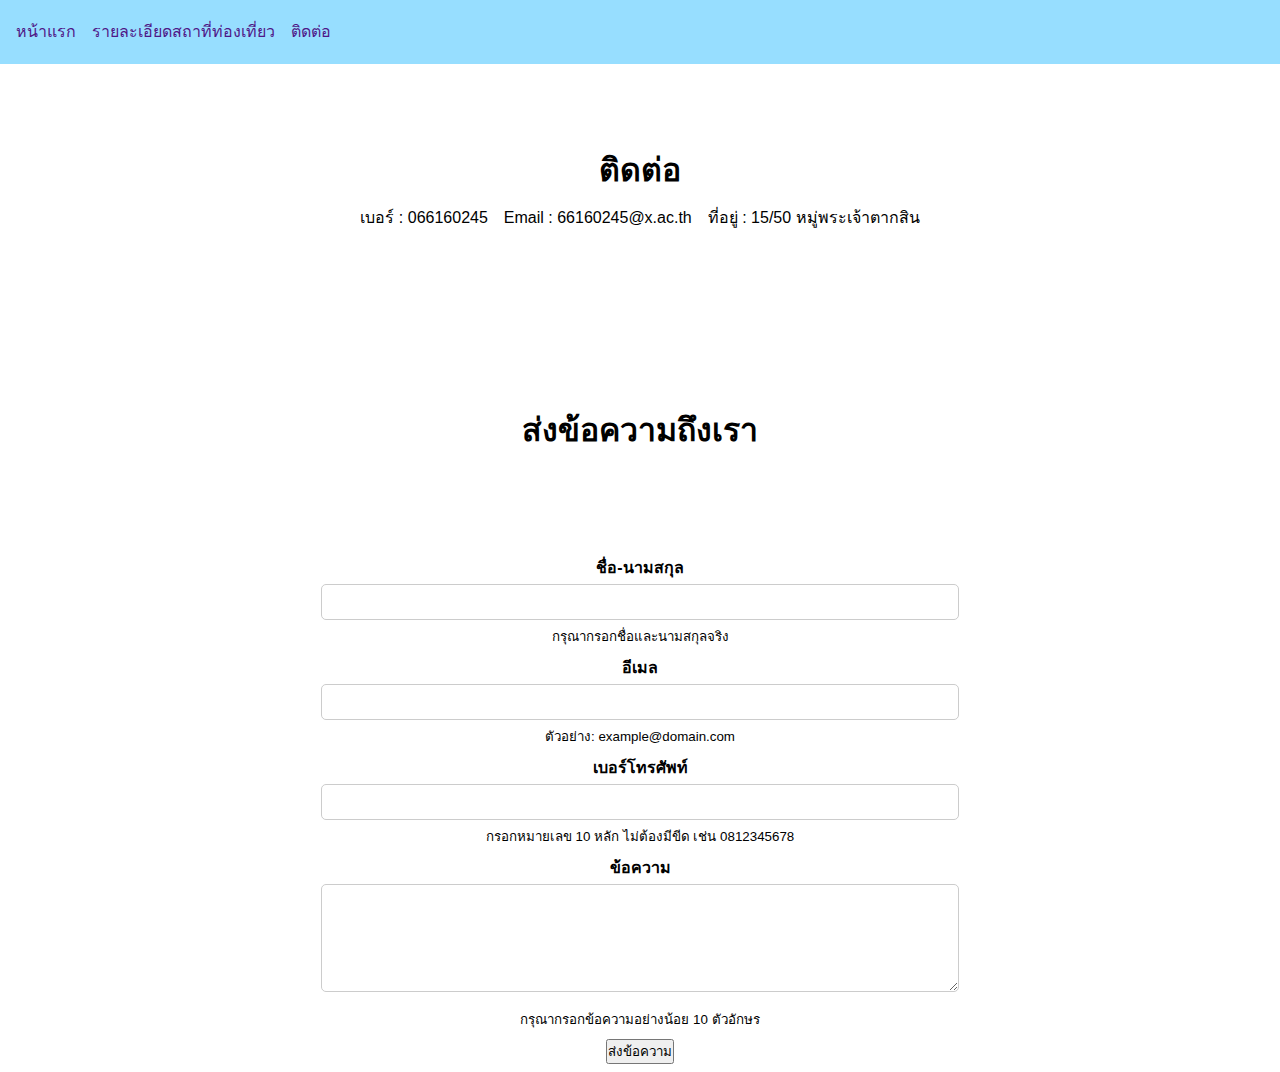
==== contact.html @ cad2d695 "start hw2" ====
<!DOCTYPE html>
<html lang="th">

<head>
    <meta charset="UTF-8">
    <meta name="viewport" content="width=device-width, initial-scale=1.0">
    <title>หนัาติดต่อ</title>
    <link rel="stylesheet" href="css/styles-contact.css">
</head>
<nav>
    <ul class="first">
        <li><a href="index.html" class="active">หน้าแรก</a></li>
        <li><a href="details.html" class="active">รายละเอียดสถาที่ท่องเที่ยว</a></li>
        <li><a href="contact.html" class="active">ติดต่อ</a></li>
    </ul>
</nav>

<body>
    <header>

    </header>
    <main role="main">
        <section class="center-head">
            <h1>ติดต่อ</h1>
            <nav>
                <ul>
                    <li>เบอร์ : 066160245</li>
                    <li>Email : 66160245@x.ac.th</li>
                    <li>ที่อยู่ : 15/50 หมู่พระเจ้าตากสิน</li>
                </ul>
            </nav>
        </section>
    </main>
    <main role="second">
        <section class="center-head">
            <h1>ส่งข้อความถึงเรา</h1>
        </section>
    </main>
    <section class="center-info">
        <form action="/submit" method="POST" role="form" aria-label="แบบฟอร์มติดต่อ">
            <div class="form-group">
                <label for="fullname">ชื่อ-นามสกุล</label>
                <input type="text" id="fullname" name="fullname" required aria-required="true" minlength="2"
                    maxlength="100" aria-describedby="fullname-help">
                <small id="fullname-help">กรุณากรอกชื่อและนามสกุลจริง</small>
            </div>
            <div class="form-group">
                <label for="email">อีเมล</label>
                <input type="email" id="email" name="email" required aria-required="true"
                    pattern="[a-z0-9._%+-]+@[a-z0-9.-]+\.[a-z]{2,}$" aria-describedby="email-help">
                <small id="email-help">ตัวอย่าง: example@domain.com</small>
            </div>
            <div class="form-group">
                <label for="tel">เบอร์โทรศัพท์</label>
                <input type="tel" id="tel" name="tel" pattern="[0-9]{10}" aria-describedby="tel-help">
                <small id="tel-help">กรอกหมายเลข 10 หลัก ไม่ต้องมีขีด เช่น 0812345678</small>
            </div>
            <div class="form-group">
                <label for="message">ข้อความ</label>
                <textarea id="message" name="message" required aria-required="true" minlength="10" rows="5"
                    aria-describedby="message-help"></textarea>
                <small id="message-help">กรุณากรอกข้อความอย่างน้อย 10 ตัวอักษร</small>
            </div>
            <div class="form-group">
                <button type="submit" aria-label="ส่งข้อความ">
                    ส่งข้อความ</button>
            </div>
        </form>
    </section>

</body>

</html>
---- css/styles-contact.css ----
* {
    margin: 0;
    padding: 0;
    box-sizing: border-box;
}

body {
    font-family: Arial, sans-serif;
    line-height: 2;
}

nav ul {
    list-style: none;
    display: flex;
    gap: 1rem;
}

nav a {
    color: #000;
    text-decoration: none;
}

nav a.active {
    color: #4F1787;
}

main {
    padding: 2rem;
    max-width: 800px;
    margin: 0 auto;
    text-align: center;
}

footer {
    background: #c6ddee;
    color: #000;
    text-align: center;
    padding: 1rem;
    position: fixed;
    bottom: 0;
    width: 100%;
}

.center-head {
    display: flex;
    flex-direction: column;
    justify-content: center;
    align-items: center;
    height: 20vh;
    text-align: center;
}

.center-info {
    display: flex;
    flex-direction: column;
    justify-content: center;
    align-items: center;
    text-align: center;
}

div {
    text-align: center;
}

label {
    margin-bottom: 0.5rem;
    font-weight: bold;
}

input,
textarea {
    padding: 0.5rem;
    border: 1px solid #ccc;
    border-radius: 5px;
    font-size: 1rem;
    width: 100%;
}

.first {
    background: #97DEFF;
    color: #000;
    padding: 1rem;
}
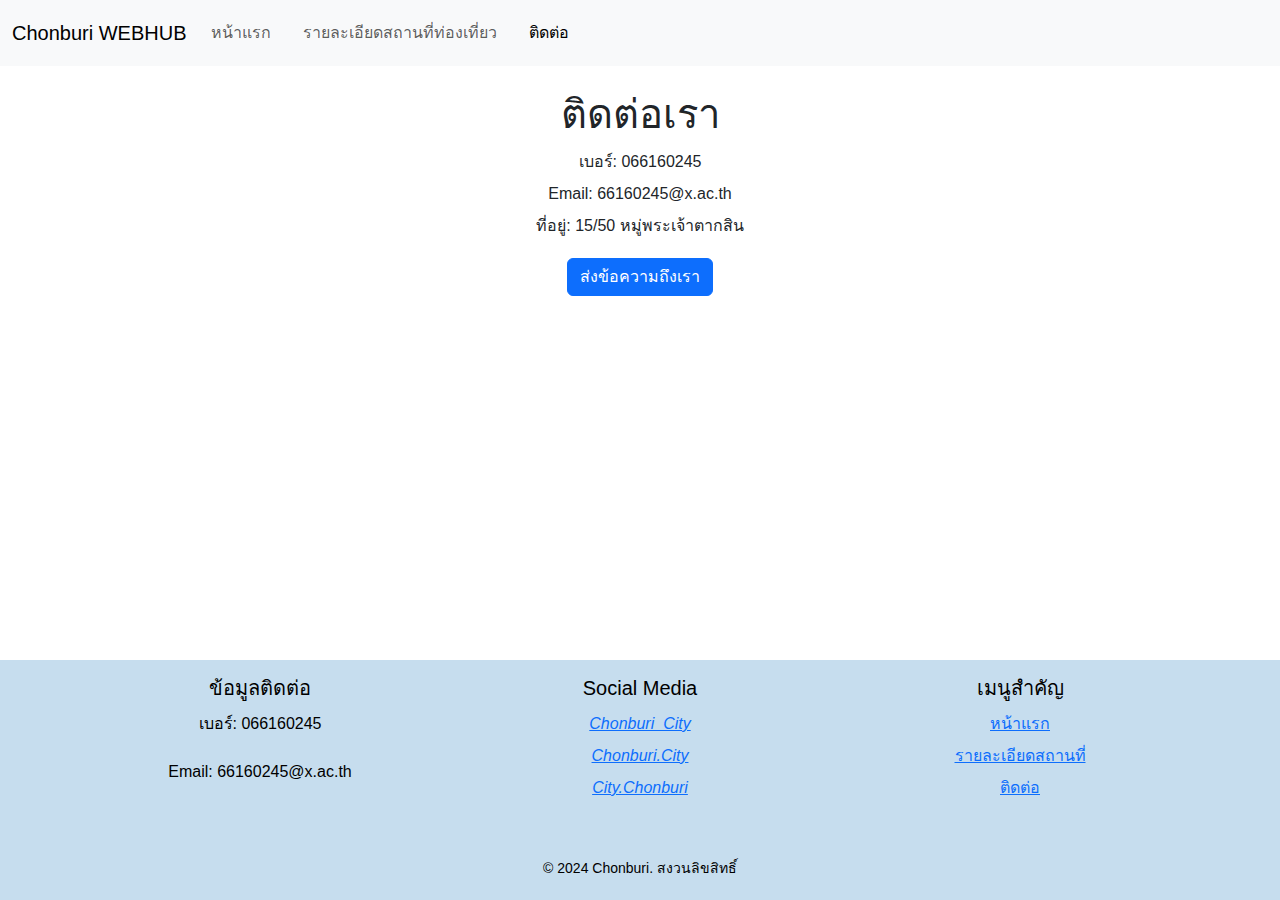
==== commit 417de195: "ปรับ contact" ====
--- a/contact.html
+++ b/contact.html
@@ -4,70 +4,114 @@
 <head>
     <meta charset="UTF-8">
     <meta name="viewport" content="width=device-width, initial-scale=1.0">
-    <title>หนัาติดต่อ</title>
+    <title>หน้าติดต่อ</title>
+    <link href="https://cdn.jsdelivr.net/npm/bootstrap@5.3.0-alpha3/dist/css/bootstrap.min.css" rel="stylesheet">
     <link rel="stylesheet" href="css/styles-contact.css">
+    <script src="https://cdn.jsdelivr.net/npm/bootstrap@5.3.0-alpha3/dist/js/bootstrap.bundle.min.js"></script>
 </head>
-<nav>
-    <ul class="first">
-        <li><a href="index.html" class="active">หน้าแรก</a></li>
-        <li><a href="details.html" class="active">รายละเอียดสถาที่ท่องเที่ยว</a></li>
-        <li><a href="contact.html" class="active">ติดต่อ</a></li>
-    </ul>
-</nav>
 
 <body>
-    <header>
+    <!-- Navigation Bar -->
+    <nav class="navbar navbar-expand-lg navbar-light bg-light">
+        <div class="container-fluid">
+            <a class="navbar-brand" href="#">Chonburi WEBHUB</a>
+            <button class="navbar-toggler" type="button" data-bs-toggle="collapse" data-bs-target="#navbarNav"
+                aria-controls="navbarNav" aria-expanded="false" aria-label="Toggle navigation">
+                <span class="navbar-toggler-icon"></span>
+            </button>
+            <div class="collapse navbar-collapse" id="navbarNav">
+                <ul class="navbar-nav">
+                    <li class="nav-item"><a class="nav-link" href="index.html">หน้าแรก</a></li>
+                    <li class="nav-item"><a class="nav-link" href="details.html">รายละเอียดสถานที่ท่องเที่ยว</a></li>
+                    <li class="nav-item"><a class="nav-link active" href="contact.html">ติดต่อ</a></li>
+                </ul>
+            </div>
+        </div>
+    </nav>
 
-    </header>
-    <main role="main">
-        <section class="center-head">
-            <h1>ติดต่อ</h1>
-            <nav>
-                <ul>
-                    <li>เบอร์ : 066160245</li>
-                    <li>Email : 66160245@x.ac.th</li>
-                    <li>ที่อยู่ : 15/50 หมู่พระเจ้าตากสิน</li>
-                </ul>
-            </nav>
-        </section>
-    </main>
-    <main role="second">
-        <section class="center-head">
-            <h1>ส่งข้อความถึงเรา</h1>
-        </section>
-    </main>
-    <section class="center-info">
-        <form action="/submit" method="POST" role="form" aria-label="แบบฟอร์มติดต่อ">
-            <div class="form-group">
-                <label for="fullname">ชื่อ-นามสกุล</label>
-                <input type="text" id="fullname" name="fullname" required aria-required="true" minlength="2"
-                    maxlength="100" aria-describedby="fullname-help">
-                <small id="fullname-help">กรุณากรอกชื่อและนามสกุลจริง</small>
+    <!-- Contact Information -->
+    <div class="container mt-4">
+        <h1 class="text-center">ติดต่อเรา</h1>
+        <ul class="list-unstyled text-center">
+            <li>เบอร์: 066160245</li>
+            <li>Email: 66160245@x.ac.th</li>
+            <li>ที่อยู่: 15/50 หมู่พระเจ้าตากสิน</li>
+        </ul>
+        <div class="text-center mt-3">
+            <button type="button" class="btn btn-primary" data-bs-toggle="modal" data-bs-target="#contactFormModal">
+                ส่งข้อความถึงเรา
+            </button>
+        </div>
+    </div>
+
+    <!-- Modal Form -->
+    <div class="modal fade" id="contactFormModal" tabindex="-1" aria-labelledby="contactFormModalLabel"
+        aria-hidden="true">
+        <div class="modal-dialog">
+            <div class="modal-content">
+                <div class="modal-header">
+                    <h5 class="modal-title" id="contactFormModalLabel">ส่งข้อความ</h5>
+                    <button type="button" class="btn-close" data-bs-dismiss="modal" aria-label="Close"></button>
+                </div>
+                <div class="modal-body">
+                    <form action="/submit" method="POST">
+                        <div class="mb-3">
+                            <label for="fullname" class="form-label">ชื่อ-นามสกุล</label>
+                            <input type="text" class="form-control" id="fullname" name="fullname" required>
+                        </div>
+                        <div class="mb-3">
+                            <label for="email" class="form-label">อีเมล</label>
+                            <input type="email" class="form-control" id="email" name="email" required>
+                        </div>
+                        <div class="mb-3">
+                            <label for="tel" class="form-label">เบอร์โทรศัพท์</label>
+                            <input type="tel" class="form-control" id="tel" name="tel" pattern="[0-9]{10}">
+                        </div>
+                        <div class="mb-3">
+                            <label for="message" class="form-label">ข้อความ</label>
+                            <textarea class="form-control" id="message" name="message" rows="5" required></textarea>
+                        </div>
+                        <button type="submit" class="btn btn-primary">ส่งข้อความ</button>
+                    </form>
+                </div>
             </div>
-            <div class="form-group">
-                <label for="email">อีเมล</label>
-                <input type="email" id="email" name="email" required aria-required="true"
-                    pattern="[a-z0-9._%+-]+@[a-z0-9.-]+\.[a-z]{2,}$" aria-describedby="email-help">
-                <small id="email-help">ตัวอย่าง: example@domain.com</small>
+        </div>
+    </div>
+
+    <!-- Footer -->
+    <footer>
+        <div class="container">
+            <div class="row">
+                <!-- Contact Information -->
+                <div class="col-md-4 mb-3">
+                    <h5>ข้อมูลติดต่อ</h5>
+                    <p>เบอร์: 066160245</p>
+                    <p>Email: 66160245@x.ac.th</p>
+                </div>
+                <!-- Social Media Links -->
+                <div class="col-md-4 mb-3">
+                    <h5>Social Media</h5>
+                    <div class="social-icons">
+                        <a href="#"><i class="bi bi-facebook">Chonburi_City</i><br></a>
+                        <a href="#"><i class="bi bi-twitter">Chonburi.City</i><br></a>
+                        <a href="#"><i class="bi bi-instagram">City.Chonburi</i><br></a>
+                    </div>
+                </div>
+                <!-- Important Links -->
+                <div class="col-md-4 mb-3">
+                    <h5>เมนูสำคัญ</h5>
+                    <ul class="list-unstyled">
+                        <li><a href="index.html">หน้าแรก</a></li>
+                        <li><a href="details.html">รายละเอียดสถานที่</a></li>
+                        <li><a href="contact.html">ติดต่อ</a></li>
+                    </ul>
+                </div>
             </div>
-            <div class="form-group">
-                <label for="tel">เบอร์โทรศัพท์</label>
-                <input type="tel" id="tel" name="tel" pattern="[0-9]{10}" aria-describedby="tel-help">
-                <small id="tel-help">กรอกหมายเลข 10 หลัก ไม่ต้องมีขีด เช่น 0812345678</small>
+            <div class="text-center mt-3">
+                <small>&copy; 2024 Chonburi. สงวนลิขสิทธิ์</small>
             </div>
-            <div class="form-group">
-                <label for="message">ข้อความ</label>
-                <textarea id="message" name="message" required aria-required="true" minlength="10" rows="5"
-                    aria-describedby="message-help"></textarea>
-                <small id="message-help">กรุณากรอกข้อความอย่างน้อย 10 ตัวอักษร</small>
-            </div>
-            <div class="form-group">
-                <button type="submit" aria-label="ส่งข้อความ">
-                    ส่งข้อความ</button>
-            </div>
-        </form>
-    </section>
-
+        </div>
+    </footer>
 </body>
 
-</html>+</html>
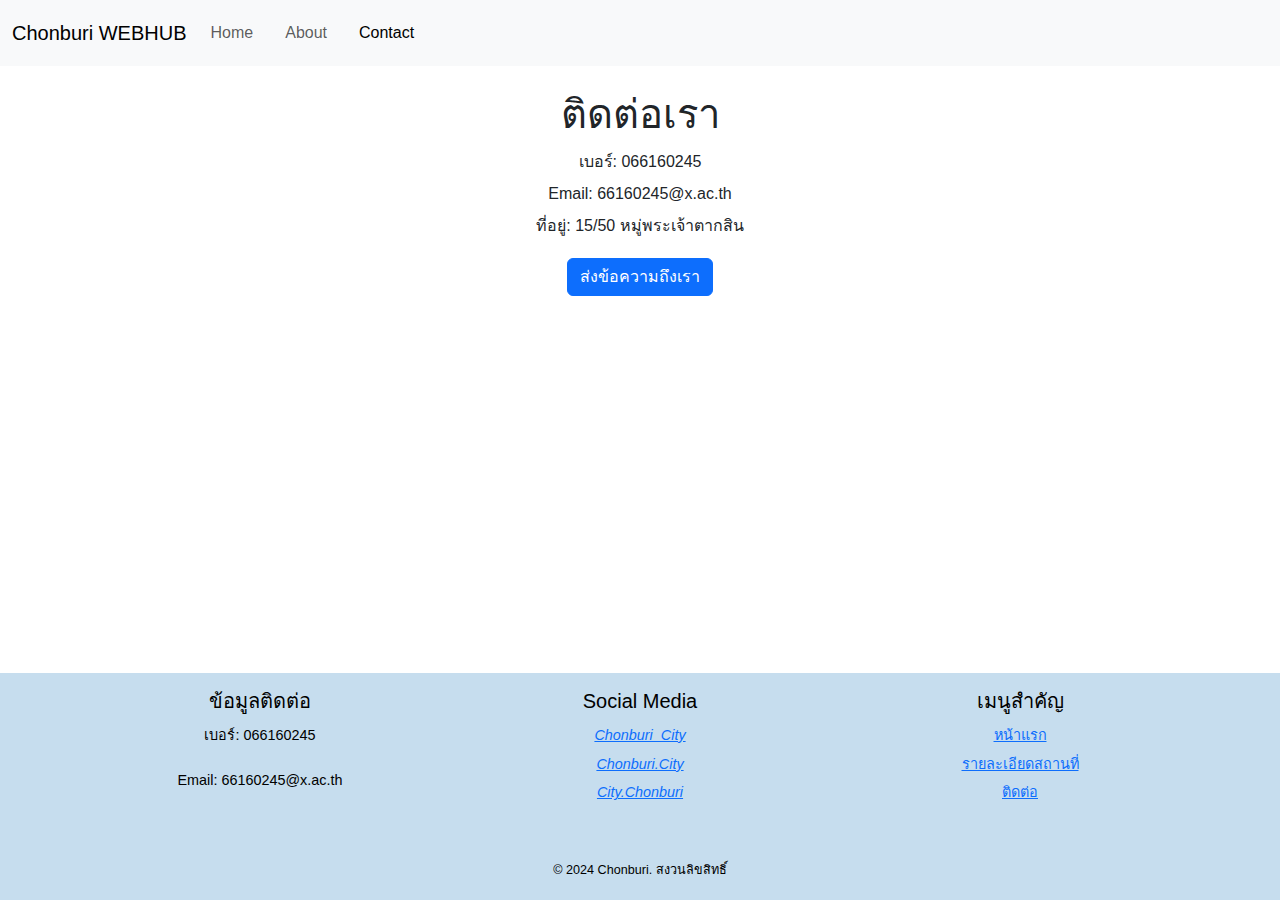
==== commit 7d5e52e7: "ปรับครั้งใหญ่" ====
--- a/contact.html
+++ b/contact.html
@@ -21,9 +21,9 @@
             </button>
             <div class="collapse navbar-collapse" id="navbarNav">
                 <ul class="navbar-nav">
-                    <li class="nav-item"><a class="nav-link" href="index.html">หน้าแรก</a></li>
-                    <li class="nav-item"><a class="nav-link" href="details.html">รายละเอียดสถานที่ท่องเที่ยว</a></li>
-                    <li class="nav-item"><a class="nav-link active" href="contact.html">ติดต่อ</a></li>
+                    <li class="nav-item"><a class="nav-link" href="index.html">Home</a></li>
+                    <li class="nav-item"><a class="nav-link" href="details.html">About</a></li>
+                    <li class="nav-item"><a class="nav-link active" href="contact.html">Contact</a></li>
                 </ul>
             </div>
         </div>
--- a/css/styles-contact.css
+++ b/css/styles-contact.css
@@ -39,6 +39,9 @@
     position: fixed;
     bottom: 0;
     width: 100%;
+    background-color: #c6ddee;
+    text-align: center;
+    font-size: 0.9rem; /* ลดขนาดตัวอักษร */
 }
 
 .center-head {
@@ -80,4 +83,23 @@
     background: #97DEFF;
     color: #000;
     padding: 1rem;
-}+}
+/* กำหนดความสูงเต็มหน้าจอ */
+html, body {
+    height: 100%;
+    margin: 0;
+}
+
+/* ใช้ Flexbox จัดโครงสร้าง */
+body {
+    display: flex;
+    flex-direction: column;
+}
+
+/* กำหนดให้ main ขยายเต็มพื้นที่ว่าง */
+main {
+    flex: 1;
+}
+
+
+
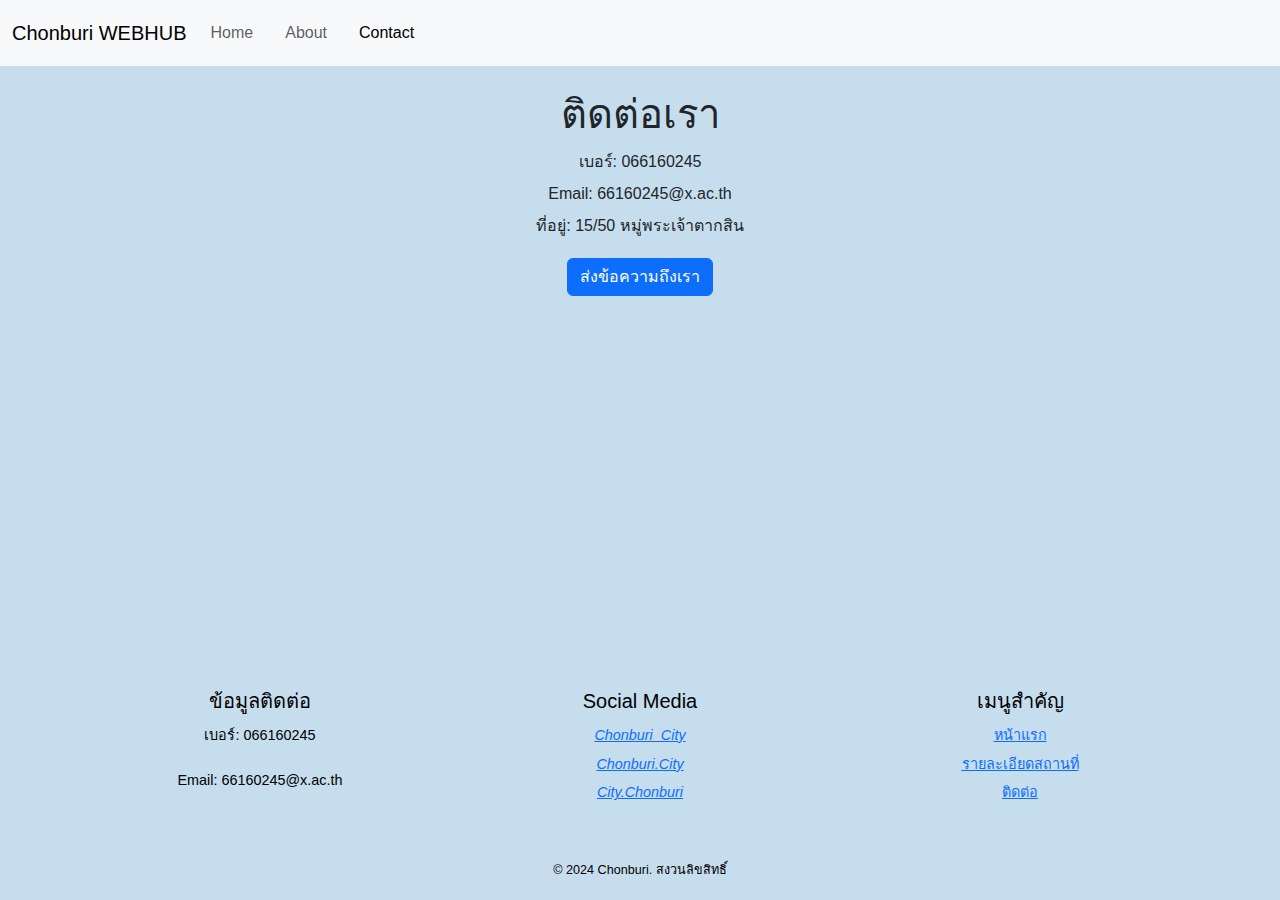
==== commit a1162269: "เสร็จสิ้น" ====
--- a/contact.html
+++ b/contact.html
@@ -114,4 +114,4 @@
     </footer>
 </body>
 
-</html>
+</html>--- a/css/styles-contact.css
+++ b/css/styles-contact.css
@@ -7,6 +7,7 @@
 body {
     font-family: Arial, sans-serif;
     line-height: 2;
+    background-color: #c6ddee;
 }
 
 nav ul {
